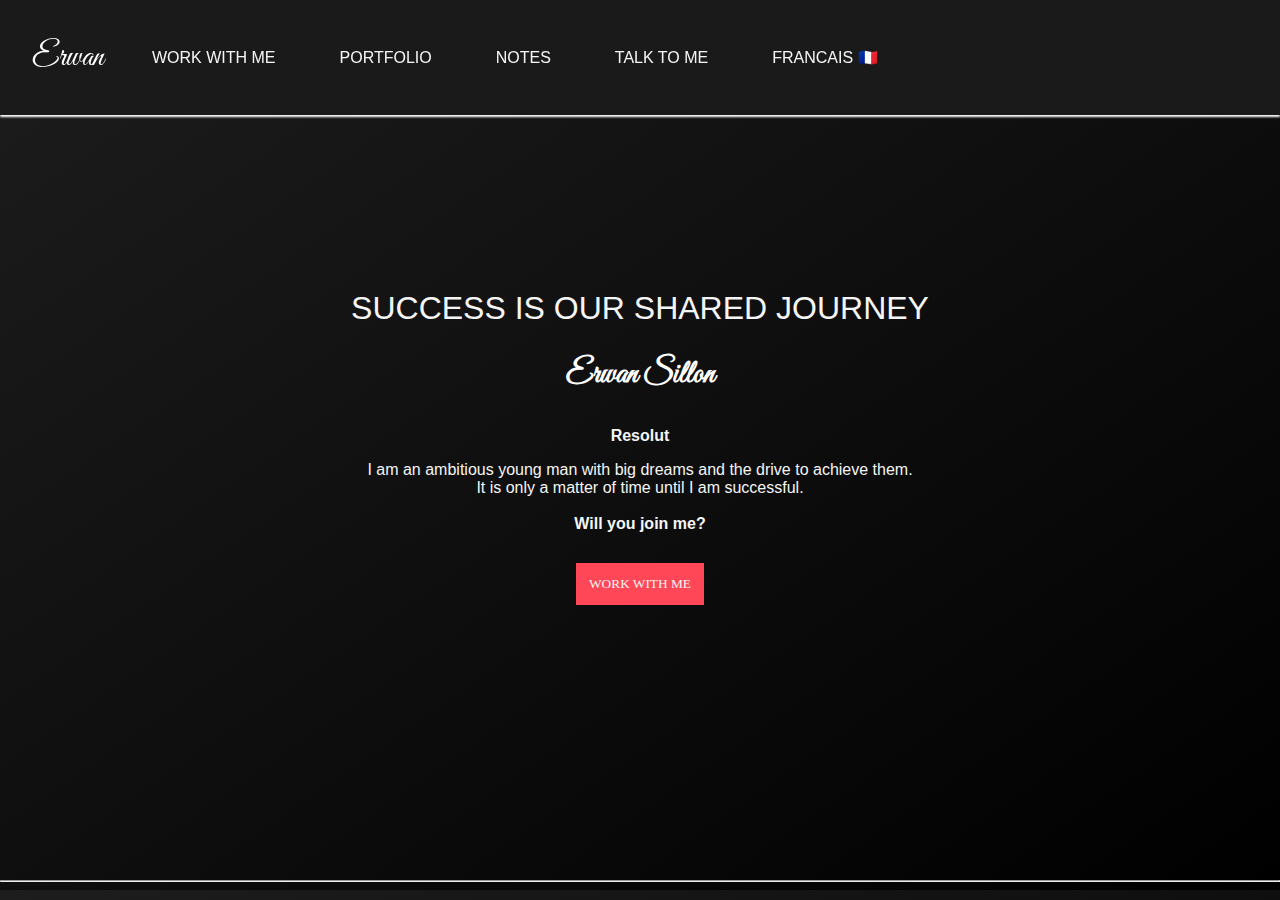
==== en.html @ 67d6637a "Add files via upload" ====
<!DOCTYPE html>
<html lang="en">
  <head>
    <meta charset="UTF-8">
    <title>Home | Erwan Sillon</title>
    <link rel="stylesheet" href="styles.css">
	<link rel="stylesheet" href="https://fonts.googleapis.com/css?family=Great+Vibes&display=swap">
	<link rel="icon" type="image/x-icon" href="favicon.ico">
	<meta name="viewport" content="width=device-width, initial-scale=1.0">
  </head>
  <body>
    <header>
      <nav>
        <ul>
		  <a href="#"><li><span id="header-title">Erwan</span></li></a>
          <a href="#" target="_blank"><li class="header-button">WORK WITH ME</li></a>
		  <a href="#" target="_blank"><li class="header-button">PORTFOLIO</li></a>
		  <a href="#" target="_blank"><li class="header-button">NOTES</li></a>
		  <a href="#" target="_blank"><li class="header-button">TALK TO ME</li></a>
		  <a href="index.html"><li class="header-button">FRANCAIS &#x1F1EB;&#x1F1F7;</li></a>
        </ul>
      </nav>
    </header>
    <br><br>
    <main>
      <section id="home">
	  <p><span id="main-title-one">SUCCESS</span><span id="main-title-two"> IS OUR </span><span id="main-title-three">SHARED</span><span id="main-title-two"> JOURNEY</span></p>
        <h3>Erwan Sillon</h3>
		<div id="changing-text"><span id="changing-text-en"></span><span id="changing-text-fr"></span></div>
        <p>I am an ambitious young man with big dreams and the drive to achieve them.
		<br>It is only a matter of time until I am successful.
		<br><br><b>Will you join me?</b></p>
        <a href="#"><button>WORK WITH ME</button></a>
      </section>
    </main>
<hr>
    <script src="script.js"></script>
  </body>
</html>
---- styles.css ----
/* Global styles */
body {
  background: linear-gradient(to bottom right, #1d1d1d, black);
  color: #FF4757;
  font-family: Montserrat Extrabold, sans-serif;
  text-decoration: none;
  margin: 0;
}

a {
  text-decoration: none;
}

h2 {
  color: #FF4757;
  font-family: 'Montserrat Subrayada', sans-serif;
  font-weight: bold;
  font-size: 2em;
  padding: 0.5em;
}

h3 {
  font-size: 2rem;
  text-decoration: none;
  color: white;
  font-family: 'Great Vibes', cursive;
}

p {
  color: #F5F5F5;
  font-family: Montserrat, sans-serif;
}

/* Header styles */
header {
  position: fixed;
  top: 0;
  left: 0;
  right: 0;
  background-color: #1A1A1A;
  padding: 1em;
  display: flex;
  justify-content: space-between;
  box-shadow: 0 2px 2px white;
  text-align: center;
  align-items: center;
}

#header-title {
  font-size: 2rem;
  text-decoration: none;
  color: white;
  font-family: 'Great Vibes', cursive;
}

.header-button, .header-button span {
  color: #F5F5F5;
  text-decoration: none;
  padding: 1em;
  border: none;
  border-radius: 0;
  margin: 1em;
  cursor: pointer;
  font-family: 'Montserrat';
  background-color: #1A1A1A;
}

.header-button:hover, .header-button:hover span {
  background-color: #F5F5F5;
  color: #1A1A1A;
  text-decoration: none;
}

/* Navigation styles */
nav ul {
  display: flex;
  list-style: none;
  padding: 0;
  margin: 0;
  text-align: center;
  align-items: center;
  justify-content: left;
}

nav ul a {
  color: #F5F5F5;
}

nav li {
  margin: 0 1em;
  text-align: center;
  align-items: center;
}

nav a {
  text-decoration: none;
}

nav a:hover {
  text-align: center;
}

/* Main content styles */
main {
  display: flex;
  justify-content: center;
  align-items: center;
  height: calc(100vh - 4em);
}

#home {
  text-align: center;
}

#changing-text {
  color: #F5F5F5;
  font-size: 1em;
  font-weight: bold;
  font-family: 'Montserrat Extrabold', sans-serif;
  overflow: hidden;
}

@keyframes typing {
  from { width: 0 }
  to { width: 100% }
}

@keyframes blink-caret {
  from, to { border-color: transparent }
  50% { border-color: #F5F5F5 }
}
/* Button styles */
button {
  text-decoration: none;
  color: #F5F5F5;
  background-color: #FF4757;
  padding: 1em;
  border: none;
  border-radius: 0;
  margin: 1em;
  cursor: pointer;
  font-family: 'Montserrat Extrabold';
}

button:hover {
  background-color: #fff;
  color: #1d1d1d;
  text-decoration: none;
}

/* Title styles */
#main-title-one,
#main-title-two,
#main-title-three {
  font-size: 2rem;
  line-height: 0;
}

#main-title-one,
#main-title-three {
  font-family: Montserrat Extrabold, sans-serif;
}

#main-title-two {
  font-family: Montserrat, sans-serif;
}

#separation {
  color: white;
}

#header-title {
  font-size: 2rem;
  text-decoration: none;
  color: white;
  font-family: 'Great Vibes', cursive;
  text-align: center;
  display: flex;
  align-items: center;
  justify-content: center;
}

/* Header button styles */
.header-button,
.header-button span {
  color: #F5F5F5;
  text-decoration: none;
  padding: 1em;
  border: none;
  border-radius: 0;
  margin: 1em;
  cursor: pointer;
  font-family: 'Montserrat', sans-serif;
  background-color: #1A1A1A;
}

.header-button:hover,
.header-button:hover span {
  background-color: #F5F5F5;
  color: #1A1A1A;
  text-decoration: none;
}
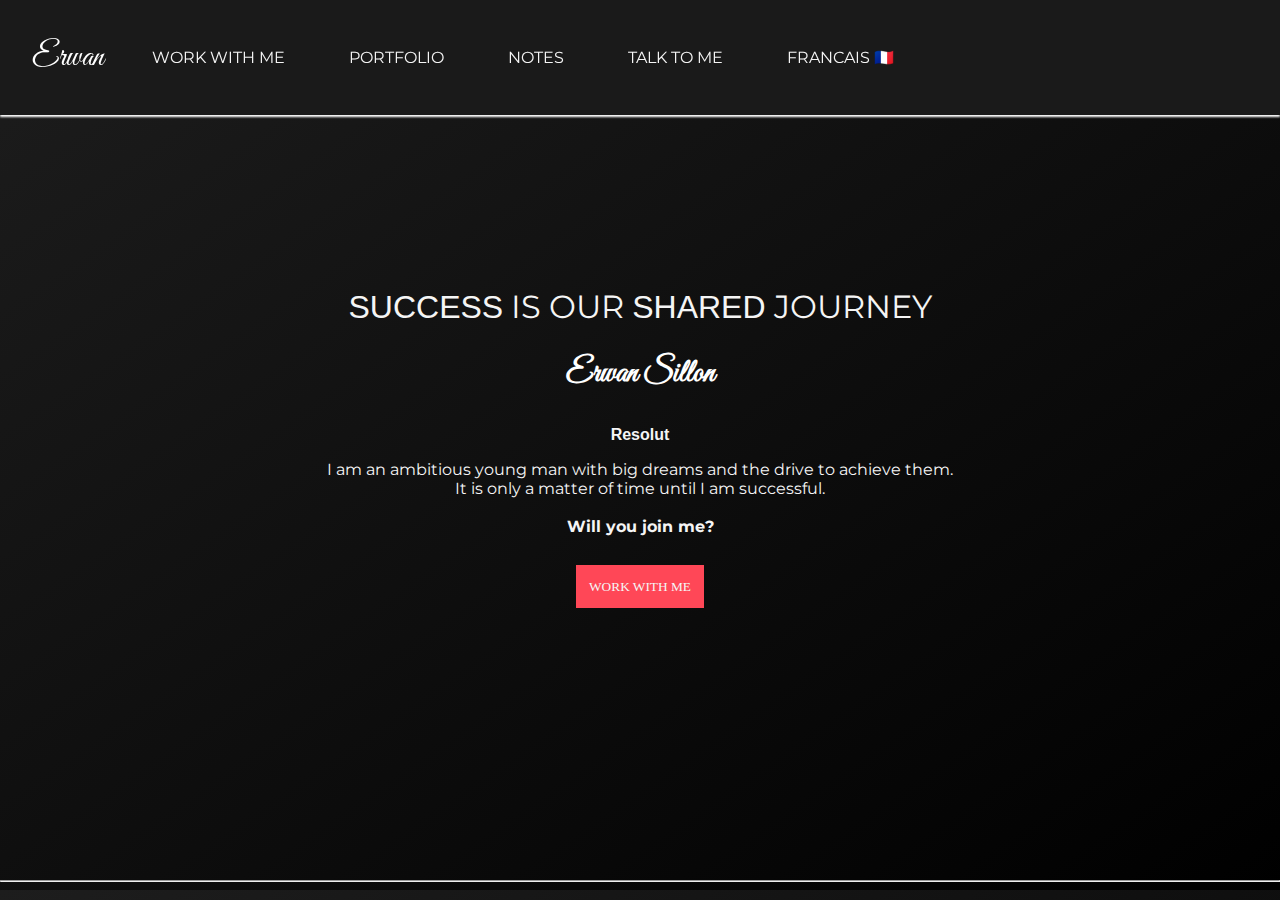
==== commit 45f0deaa: "Update en.html" ====
--- a/en.html
+++ b/en.html
@@ -4,9 +4,10 @@
     <meta charset="UTF-8">
     <title>Home | Erwan Sillon</title>
     <link rel="stylesheet" href="styles.css">
-	<link rel="stylesheet" href="https://fonts.googleapis.com/css?family=Great+Vibes&display=swap">
-	<link rel="icon" type="image/x-icon" href="favicon.ico">
-	<meta name="viewport" content="width=device-width, initial-scale=1.0">
+    <link rel="stylesheet" href="https://fonts.googleapis.com/css?family=Great+Vibes&display=swap">
+    <link href="https://fonts.googleapis.com/css?family=Montserrat&display=swap" rel="stylesheet">
+    <link rel="icon" type="image/x-icon" href="favicon.ico">
+    <meta name="viewport" content="width=device-width, initial-scale=1.0">
   </head>
   <body>
     <header>
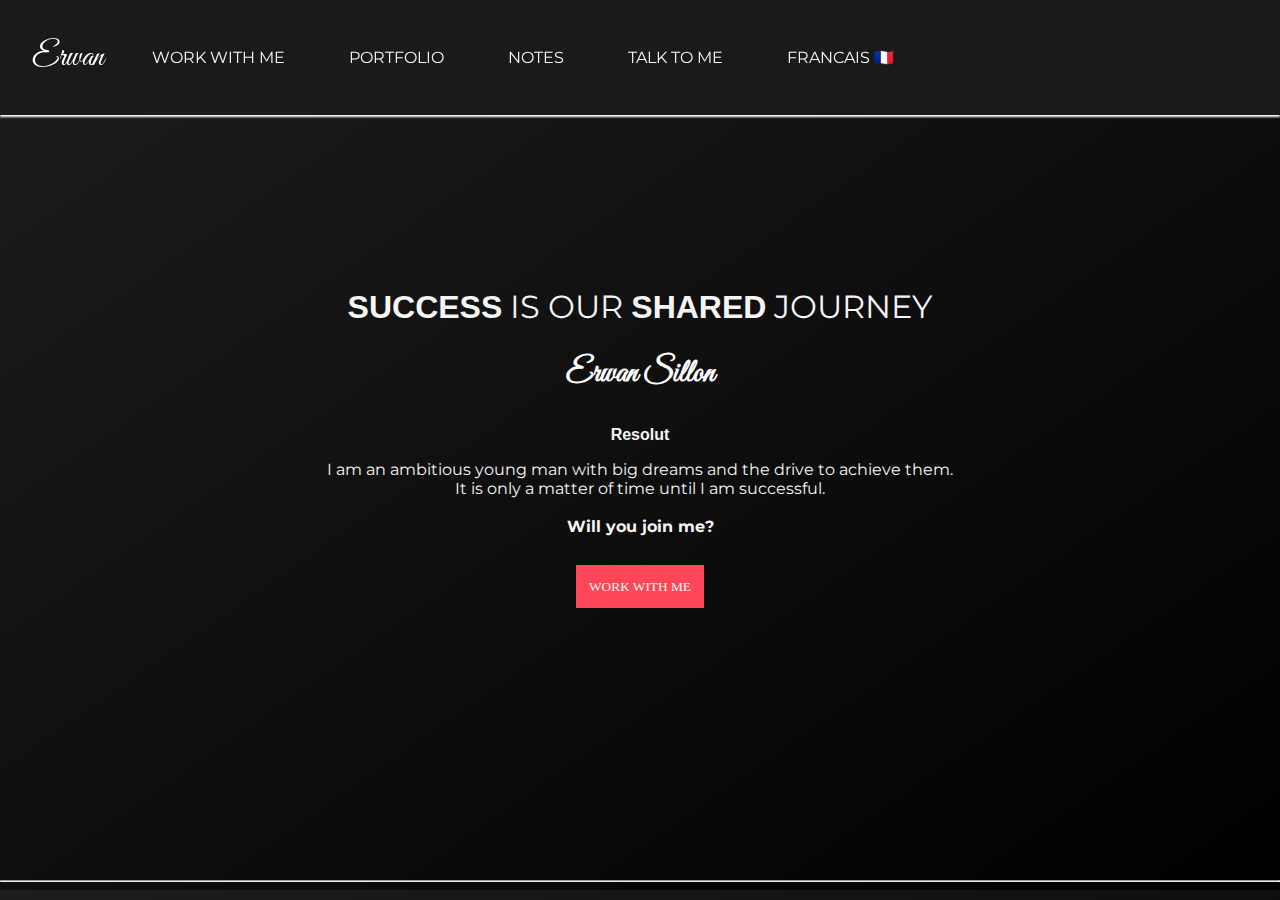
==== commit c27b3b08: "Update en.html" ====
--- a/en.html
+++ b/en.html
@@ -25,7 +25,7 @@
     <br><br>
     <main>
       <section id="home">
-	  <p><span id="main-title-one">SUCCESS</span><span id="main-title-two"> IS OUR </span><span id="main-title-three">SHARED</span><span id="main-title-two"> JOURNEY</span></p>
+	      <p><span id="main-title-one"><b>SUCCESS</b></span><span id="main-title-two"> IS OUR </span><span id="main-title-three"><b>SHARED</b></span><span id="main-title-two"> JOURNEY</span></p>
         <h3>Erwan Sillon</h3>
 		<div id="changing-text"><span id="changing-text-en"></span><span id="changing-text-fr"></span></div>
         <p>I am an ambitious young man with big dreams and the drive to achieve them.
